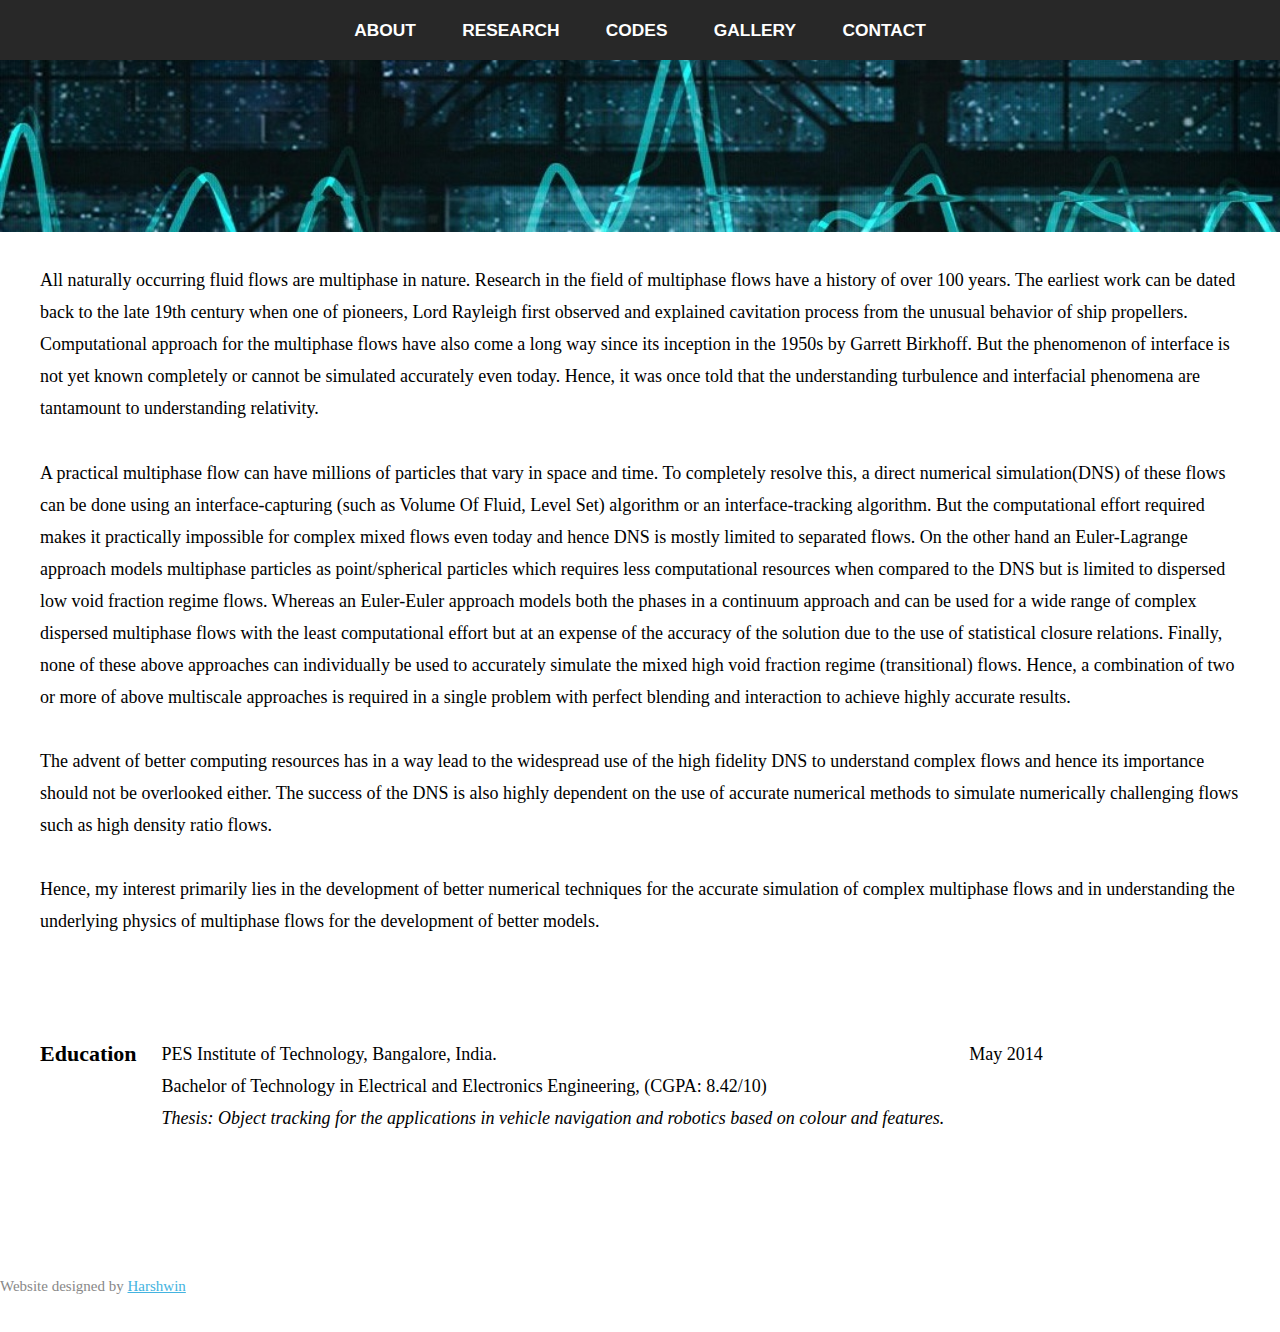
==== about.html @ 9688b84f "Update about.html" ====
<!DOCTYPE html> 
<html lang="en">
<html>
	<head>
		<title>Harshwin Venugopal</title>
		<meta charset="utf-8" />
		<meta name="viewport" content="width=device-width, initial-scale=1" />
		<!--[if lte IE 8]><script src="assets/js/ie/html5shiv.js"></script><![endif]-->
		<link rel="stylesheet" href="about.css" />
		<!--[if lte IE 8]><link rel="stylesheet" href="assets/css/ie8.css" /><![endif]-->
		<!--[if lte IE 9]><link rel="stylesheet" href="assets/css/ie9.css" /><![endif]-->
</head>
    
    <body>
		<!-- Nav -->
			<nav id="nav">
				<ul class="container">
					
					<li><a href="about">ABOUT</a></li>
					<li><a href="research">RESEARCH</a></li>
					<li><a href="codes">CODES</a></li>
					<li><a href="gallery">GALLERY</a></li>
					<li><a href="#contact">CONTACT</a></li>
					
				</ul>
			</nav>
		<br />
	    
		<!-- Adding jumbotron template -->
		 <div class="jumbotron"></div> 
	
		<div class="content">
			<div class="container">
				<div class="main">	
					<div class="row">
						<div class="col-sm-12">
							<br />
							<p>
								All naturally occurring fluid flows are multiphase in nature. Research in the field of multiphase flows have a history of over 100 years. The earliest work can be dated back to the late 19th century when one of pioneers, Lord Rayleigh first observed and explained cavitation process from the unusual behavior of ship propellers. Computational approach for the multiphase flows have also come a long way since its inception in the 1950s by Garrett Birkhoff. But the phenomenon of interface is not yet known completely or cannot be simulated accurately even today. Hence, it was once told that the understanding turbulence and interfacial phenomena are tantamount to understanding relativity.<br /><br />A practical multiphase flow can have millions of particles that vary in space and time. To completely resolve this, a direct numerical simulation(DNS) of these flows can be done using an interface-capturing (such as Volume Of Fluid, Level Set) algorithm or  an interface-tracking algorithm. But the computational effort required makes it practically impossible for complex mixed flows even today and hence DNS is mostly limited to separated flows. On the other hand an Euler-Lagrange approach models multiphase particles as point/spherical particles which requires less computational resources when compared to the DNS but is limited to dispersed low void fraction regime flows. Whereas an Euler-Euler approach models both the phases in a continuum approach and can be used for a wide range of complex dispersed multiphase flows with the least computational effort but at an expense of the accuracy of the solution due to the use of statistical closure relations. Finally, none of these above approaches can individually be used to accurately simulate the mixed high void fraction regime (transitional) flows. Hence, a combination of two or more of above multiscale approaches is required in a single problem with perfect blending and interaction to achieve highly accurate results.<br /><br />The advent of better computing resources has in a way lead to the widespread use of the high fidelity DNS to understand complex flows and hence its importance should not be overlooked either. The success of the DNS is also highly dependent on the use of accurate numerical methods to simulate numerically challenging flows such as high density ratio flows.<br /><br />Hence, my interest primarily lies in the development of better numerical techniques for the accurate simulation of complex multiphase flows and in understanding the underlying physics of multiphase flows for the development of better models.<br />
							</p>
						</div>
					</div>
					<br /><br />
					<div class="row">
						<div class="col-sm-3">
							<p>Education</p>
						</div>		
						<div class="col-sm-7">
							<p>PES Institute of Technology, Bangalore, India.<br />Bachelor of Technology in Electrical and Electronics Engineering, (CGPA: 8.42/10) <br /><i>Thesis: Object tracking for the applications in vehicle navigation and robotics based on colour and features.</i></p>
						</div>
						<div class="col-sm-2">
							<p>May 2014</p>
						</div>
					</div>
					<br /><br />
				</div>
			</div>
		</div>
    
     
     
     <footer class="container-fluid text-center navbar-fixed-bottom">
     	<p>Website designed by <a href="index.html">Harshwin</a></p>
     </footer>
   
     </body>
</html>
---- about.css ----
.navbar-nav a {
		font-size: 11px;
		padding: 14px 10px;
		text-transform: uppercase;
	}

	.navbar-nav {
  		width: 100%;
  		text-align: center;
	}

	.navbar-nav > li {
  		float: none;
  		display: inline-block;
	}
		  
	.head {
		font-family:Calibri;
		font-weight:100;
		text-align:center;
		color:black;
	}

	.jumbotron {
    		background-image: url(Back.jpg);
    		background-size: cover;
    		min-height: 200px;
  	  /*background-repeat: no-repeat;*/
	} 
	
	.content .col-sm-3 > p {
		font-size: 22px;
		color:black;
		font-weight:bold;
	}  

	.content {
		font-family: "Times new roman", Times, Serif;
		font-size: 16px;
	} 

	.navbar-fixed-bottom {
		font-size: 12px;
		font-family: "Times new roma", Times, serif;
	}
@import url("https://fonts.googleapis.com/css?family=Open+Sans:300,300italic,600,600italic,700");
@import url("font-awesome.min.css");

/*
	Miniport by HTML5 UP
	html5up.net | @ajlkn
	Free for personal and commercial use under the CCA 3.0 license (html5up.net/license)
*/

/* Reset */

	html, body, div, span, applet, object, iframe, h1, h2, h3, h4, h5, h6, p, blockquote, pre, a, abbr, acronym, address, big, cite, code, del, dfn, em, img, ins, kbd, q, s, samp, small, strike, strong, sub, sup, tt, var, b, u, i, center, dl, dt, dd, ol, ul, li, fieldset, form, label, legend, table, caption, tbody, tfoot, thead, tr, th, td, article, aside, canvas, details, embed, figure, figcaption, footer, header, hgroup, menu, nav, output, ruby, section, summary, time, mark, audio, video {
		margin: 0;
		padding: 0;
		border: 0;
		font-size: 100%;
		font: inherit;
		vertical-align: baseline;
	}

	article, aside, details, figcaption, figure, footer, header, hgroup, menu, nav, section {
		display: block;
	}

	body {
		line-height: 1;
	}

	ol, ul {
		list-style: none;
	}
	.navbar-nav a {
		font-size: 11px;
		padding: 14px 10px;
		text-transform: uppercase;
	}
	.navbar-nav {
  		width: 100%;
  		text-align: center;
	}

	.navbar-nav > li {
  		float: none;
  		display: inline-block;
	}
		  
	.head {
		font-family:Calibri;
		font-weight:100;
		text-align:center;
		color:black;
	} 
	
	.content .main {
		font-size: 18px;
		color:black;
		font-family: "Times new roman", Times, Serif;
	}   

	.navbar-fixed-bottom {
		font-size: 12px;
		font-family: "Times new roma", Times, serif;
	}


	blockquote, q {
		quotes: none;
	}

	blockquote:before, blockquote:after, q:before, q:after {
		content: '';
		content: none;
	}

	table {
		border-collapse: collapse;
		border-spacing: 0;
	}

	body {
		-webkit-text-size-adjust: none;
	}

/* Box Model */

	*, *:before, *:after {
		-moz-box-sizing: border-box;
		-webkit-box-sizing: border-box;
		box-sizing: border-box;
	}

/* Containers */

	.container {
		margin-left: auto;
		margin-right: auto;
	}

	.container.\31 25\25 {
		width: 100%;
		max-width: 1200px;
		min-width: 960px;
	}

	.container.\37 5\25 {
		width: 720px;
	}

	.container.\35 0\25 {
		width: 480px;
	}

	.container.\32 5\25 {
		width: 240px;
	}

	.container {
		width: 960px;
	}

	@media screen and (min-width: 737px) {

		.container.\31 25\25 {
			width: 100%;
			max-width: 1500px;
			min-width: 1200px;
		}

		.container.\37 5\25 {
			width: 900px;
		}

		.container.\35 0\25 {
			width: 600px;
		}

		.container.\32 5\25 {
			width: 300px;
		}

		.container {
			width: 1200px;
		}

	}

	@media screen and (min-width: 737px) and (max-width: 1200px) {

		.container.\31 25\25 {
			width: 100%;
			max-width: 1200px;
			min-width: 960px;
		}

		.container.\37 5\25 {
			width: 720px;
		}

		.container.\35 0\25 {
			width: 480px;
		}

		.container.\32 5\25 {
			width: 240px;
		}

		.container {
			width: 960px;
		}

	}

	@media screen and (max-width: 736px) {

		.container.\31 25\25 {
			width: 100%;
			max-width: 125%;
			min-width: 100%;
		}

		.container.\37 5\25 {
			width: 75%;
		}

		.container.\35 0\25 {
			width: 50%;
		}

		.container.\32 5\25 {
			width: 25%;
		}

		.container {
			width: 100% !important;
		}

	}

/* Grid */

	.row {
		border-bottom: solid 1px transparent;
		-moz-box-sizing: border-box;
		-webkit-box-sizing: border-box;
		box-sizing: border-box;
	}

	.row > * {
		float: left;
		-moz-box-sizing: border-box;
		-webkit-box-sizing: border-box;
		box-sizing: border-box;
	}

	.row:after, .row:before {
		content: '';
		display: block;
		clear: both;
		height: 0;
	}

	.row.uniform > * > :first-child {
		margin-top: 0;
	}

	.row.uniform > * > :last-child {
		margin-bottom: 0;
	}

	.row.\30 \25 > * {
		padding: 0 0 0 0px;
	}

	.row.\30 \25 {
		margin: 0 0 -1px 0px;
	}

	.row.uniform.\30 \25 > * {
		padding: 0px 0 0 0px;
	}

	.row.uniform.\30 \25 {
		margin: 0px 0 -1px 0px;
	}

	.row > * {
		padding: 0 0 0 40px;
	}

	.row {
		margin: 0 0 -1px -40px;
	}

	.row.uniform > * {
		padding: 40px 0 0 40px;
	}

	.row.uniform {
		margin: -40px 0 -1px -40px;
	}

	.row.\32 00\25 > * {
		padding: 0 0 0 80px;
	}

	.row.\32 00\25 {
		margin: 0 0 -1px -80px;
	}

	.row.uniform.\32 00\25 > * {
		padding: 80px 0 0 80px;
	}

	.row.uniform.\32 00\25 {
		margin: -80px 0 -1px -80px;
	}

	.row.\31 50\25 > * {
		padding: 0 0 0 60px;
	}

	.row.\31 50\25 {
		margin: 0 0 -1px -60px;
	}

	.row.uniform.\31 50\25 > * {
		padding: 60px 0 0 60px;
	}

	.row.uniform.\31 50\25 {
		margin: -60px 0 -1px -60px;
	}

	.row.\35 0\25 > * {
		padding: 0 0 0 20px;
	}

	.row.\35 0\25 {
		margin: 0 0 -1px -20px;
	}

	.row.uniform.\35 0\25 > * {
		padding: 20px 0 0 20px;
	}

	.row.uniform.\35 0\25 {
		margin: -20px 0 -1px -20px;
	}

	.row.\32 5\25 > * {
		padding: 0 0 0 10px;
	}

	.row.\32 5\25 {
		margin: 0 0 -1px -10px;
	}

	.row.uniform.\32 5\25 > * {
		padding: 10px 0 0 10px;
	}

	.row.uniform.\32 5\25 {
		margin: -10px 0 -1px -10px;
	}

	.\31 2u, .\31 2u\24 {
		width: 100%;
		clear: none;
		margin-left: 0;
	}

	.\31 1u, .\31 1u\24 {
		width: 91.6666666667%;
		clear: none;
		margin-left: 0;
	}

	.\31 0u, .\31 0u\24 {
		width: 83.3333333333%;
		clear: none;
		margin-left: 0;
	}

	.\39 u, .\39 u\24 {
		width: 75%;
		clear: none;
		margin-left: 0;
	}

	.\38 u, .\38 u\24 {
		width: 66.6666666667%;
		clear: none;
		margin-left: 0;
	}

	.\37 u, .\37 u\24 {
		width: 58.3333333333%;
		clear: none;
		margin-left: 0;
	}

	.\36 u, .\36 u\24 {
		width: 50%;
		clear: none;
		margin-left: 0;
	}

	.\35 u, .\35 u\24 {
		width: 41.6666666667%;
		clear: none;
		margin-left: 0;
	}

	.\34 u, .\34 u\24 {
		width: 33.3333333333%;
		clear: none;
		margin-left: 0;
	}

	.\33 u, .\33 u\24 {
		width: 25%;
		clear: none;
		margin-left: 0;
	}

	.\32 u, .\32 u\24 {
		width: 16.6666666667%;
		clear: none;
		margin-left: 0;
	}

	.\31 u, .\31 u\24 {
		width: 8.3333333333%;
		clear: none;
		margin-left: 0;
	}

	.\31 2u\24 + *,
	.\31 1u\24 + *,
	.\31 0u\24 + *,
	.\39 u\24 + *,
	.\38 u\24 + *,
	.\37 u\24 + *,
	.\36 u\24 + *,
	.\35 u\24 + *,
	.\34 u\24 + *,
	.\33 u\24 + *,
	.\32 u\24 + *,
	.\31 u\24 + * {
		clear: left;
	}

	.\-11u {
		margin-left: 91.66667%;
	}

	.\-10u {
		margin-left: 83.33333%;
	}

	.\-9u {
		margin-left: 75%;
	}

	.\-8u {
		margin-left: 66.66667%;
	}

	.\-7u {
		margin-left: 58.33333%;
	}

	.\-6u {
		margin-left: 50%;
	}

	.\-5u {
		margin-left: 41.66667%;
	}

	.\-4u {
		margin-left: 33.33333%;
	}

	.\-3u {
		margin-left: 25%;
	}

	.\-2u {
		margin-left: 16.66667%;
	}

	.\-1u {
		margin-left: 8.33333%;
	}

	@media screen and (min-width: 737px) {

		.row > * {
			padding: 25px 0 0 25px;
		}

		.row {
			margin: -25px 0 -1px -25px;
		}

		.row.uniform > * {
			padding: 25px 0 0 25px;
		}

		.row.uniform {
			margin: -25px 0 -1px -25px;
		}

		.row.\32 00\25 > * {
			padding: 50px 0 0 50px;
		}

		.row.\32 00\25 {
			margin: -50px 0 -1px -50px;
		}

		.row.uniform.\32 00\25 > * {
			padding: 50px 0 0 50px;
		}

		.row.uniform.\32 00\25 {
			margin: -50px 0 -1px -50px;
		}

		.row.\31 50\25 > * {
			padding: 37.5px 0 0 37.5px;
		}

		.row.\31 50\25 {
			margin: -37.5px 0 -1px -37.5px;
		}

		.row.uniform.\31 50\25 > * {
			padding: 37.5px 0 0 37.5px;
		}

		.row.uniform.\31 50\25 {
			margin: -37.5px 0 -1px -37.5px;
		}

		.row.\35 0\25 > * {
			padding: 12.5px 0 0 12.5px;
		}

		.row.\35 0\25 {
			margin: -12.5px 0 -1px -12.5px;
		}

		.row.uniform.\35 0\25 > * {
			padding: 12.5px 0 0 12.5px;
		}

		.row.uniform.\35 0\25 {
			margin: -12.5px 0 -1px -12.5px;
		}

		.row.\32 5\25 > * {
			padding: 6.25px 0 0 6.25px;
		}

		.row.\32 5\25 {
			margin: -6.25px 0 -1px -6.25px;
		}

		.row.uniform.\32 5\25 > * {
			padding: 6.25px 0 0 6.25px;
		}

		.row.uniform.\32 5\25 {
			margin: -6.25px 0 -1px -6.25px;
		}

		.\31 2u\28desktop\29, .\31 2u\24\28desktop\29 {
			width: 100%;
			clear: none;
			margin-left: 0;
		}

		.\31 1u\28desktop\29, .\31 1u\24\28desktop\29 {
			width: 91.6666666667%;
			clear: none;
			margin-left: 0;
		}

		.\31 0u\28desktop\29, .\31 0u\24\28desktop\29 {
			width: 83.3333333333%;
			clear: none;
			margin-left: 0;
		}

		.\39 u\28desktop\29, .\39 u\24\28desktop\29 {
			width: 75%;
			clear: none;
			margin-left: 0;
		}

		.\38 u\28desktop\29, .\38 u\24\28desktop\29 {
			width: 66.6666666667%;
			clear: none;
			margin-left: 0;
		}

		.\37 u\28desktop\29, .\37 u\24\28desktop\29 {
			width: 58.3333333333%;
			clear: none;
			margin-left: 0;
		}

		.\36 u\28desktop\29, .\36 u\24\28desktop\29 {
			width: 50%;
			clear: none;
			margin-left: 0;
		}

		.\35 u\28desktop\29, .\35 u\24\28desktop\29 {
			width: 41.6666666667%;
			clear: none;
			margin-left: 0;
		}

		.\34 u\28desktop\29, .\34 u\24\28desktop\29 {
			width: 33.3333333333%;
			clear: none;
			margin-left: 0;
		}

		.\33 u\28desktop\29, .\33 u\24\28desktop\29 {
			width: 25%;
			clear: none;
			margin-left: 0;
		}

		.\32 u\28desktop\29, .\32 u\24\28desktop\29 {
			width: 16.6666666667%;
			clear: none;
			margin-left: 0;
		}

		.\31 u\28desktop\29, .\31 u\24\28desktop\29 {
			width: 8.3333333333%;
			clear: none;
			margin-left: 0;
		}

		.\31 2u\24\28desktop\29 + *,
		.\31 1u\24\28desktop\29 + *,
		.\31 0u\24\28desktop\29 + *,
		.\39 u\24\28desktop\29 + *,
		.\38 u\24\28desktop\29 + *,
		.\37 u\24\28desktop\29 + *,
		.\36 u\24\28desktop\29 + *,
		.\35 u\24\28desktop\29 + *,
		.\34 u\24\28desktop\29 + *,
		.\33 u\24\28desktop\29 + *,
		.\32 u\24\28desktop\29 + *,
		.\31 u\24\28desktop\29 + * {
			clear: left;
		}

		.\-11u\28desktop\29 {
			margin-left: 91.66667%;
		}

		.\-10u\28desktop\29 {
			margin-left: 83.33333%;
		}

		.\-9u\28desktop\29 {
			margin-left: 75%;
		}

		.\-8u\28desktop\29 {
			margin-left: 66.66667%;
		}

		.\-7u\28desktop\29 {
			margin-left: 58.33333%;
		}

		.\-6u\28desktop\29 {
			margin-left: 50%;
		}

		.\-5u\28desktop\29 {
			margin-left: 41.66667%;
		}

		.\-4u\28desktop\29 {
			margin-left: 33.33333%;
		}

		.\-3u\28desktop\29 {
			margin-left: 25%;
		}

		.\-2u\28desktop\29 {
			margin-left: 16.66667%;
		}

		.\-1u\28desktop\29 {
			margin-left: 8.33333%;
		}

	}

	@media screen and (min-width: 737px) and (max-width: 1200px) {

		.row > * {
			padding: 25px 0 0 25px;
		}

		.row {
			margin: -25px 0 -1px -25px;
		}

		.row.uniform > * {
			padding: 25px 0 0 25px;
		}

		.row.uniform {
			margin: -25px 0 -1px -25px;
		}

		.row.\32 00\25 > * {
			padding: 50px 0 0 50px;
		}

		.row.\32 00\25 {
			margin: -50px 0 -1px -50px;
		}

		.row.uniform.\32 00\25 > * {
			padding: 50px 0 0 50px;
		}

		.row.uniform.\32 00\25 {
			margin: -50px 0 -1px -50px;
		}

		.row.\31 50\25 > * {
			padding: 37.5px 0 0 37.5px;
		}

		.row.\31 50\25 {
			margin: -37.5px 0 -1px -37.5px;
		}

		.row.uniform.\31 50\25 > * {
			padding: 37.5px 0 0 37.5px;
		}

		.row.uniform.\31 50\25 {
			margin: -37.5px 0 -1px -37.5px;
		}

		.row.\35 0\25 > * {
			padding: 12.5px 0 0 12.5px;
		}

		.row.\35 0\25 {
			margin: -12.5px 0 -1px -12.5px;
		}

		.row.uniform.\35 0\25 > * {
			padding: 12.5px 0 0 12.5px;
		}

		.row.uniform.\35 0\25 {
			margin: -12.5px 0 -1px -12.5px;
		}

		.row.\32 5\25 > * {
			padding: 6.25px 0 0 6.25px;
		}

		.row.\32 5\25 {
			margin: -6.25px 0 -1px -6.25px;
		}

		.row.uniform.\32 5\25 > * {
			padding: 6.25px 0 0 6.25px;
		}

		.row.uniform.\32 5\25 {
			margin: -6.25px 0 -1px -6.25px;
		}

		.\31 2u\28tablet\29, .\31 2u\24\28tablet\29 {
			width: 100%;
			clear: none;
			margin-left: 0;
		}

		.\31 1u\28tablet\29, .\31 1u\24\28tablet\29 {
			width: 91.6666666667%;
			clear: none;
			margin-left: 0;
		}

		.\31 0u\28tablet\29, .\31 0u\24\28tablet\29 {
			width: 83.3333333333%;
			clear: none;
			margin-left: 0;
		}

		.\39 u\28tablet\29, .\39 u\24\28tablet\29 {
			width: 75%;
			clear: none;
			margin-left: 0;
		}

		.\38 u\28tablet\29, .\38 u\24\28tablet\29 {
			width: 66.6666666667%;
			clear: none;
			margin-left: 0;
		}

		.\37 u\28tablet\29, .\37 u\24\28tablet\29 {
			width: 58.3333333333%;
			clear: none;
			margin-left: 0;
		}

		.\36 u\28tablet\29, .\36 u\24\28tablet\29 {
			width: 50%;
			clear: none;
			margin-left: 0;
		}

		.\35 u\28tablet\29, .\35 u\24\28tablet\29 {
			width: 41.6666666667%;
			clear: none;
			margin-left: 0;
		}

		.\34 u\28tablet\29, .\34 u\24\28tablet\29 {
			width: 33.3333333333%;
			clear: none;
			margin-left: 0;
		}

		.\33 u\28tablet\29, .\33 u\24\28tablet\29 {
			width: 25%;
			clear: none;
			margin-left: 0;
		}

		.\32 u\28tablet\29, .\32 u\24\28tablet\29 {
			width: 16.6666666667%;
			clear: none;
			margin-left: 0;
		}

		.\31 u\28tablet\29, .\31 u\24\28tablet\29 {
			width: 8.3333333333%;
			clear: none;
			margin-left: 0;
		}

		.\31 2u\24\28tablet\29 + *,
		.\31 1u\24\28tablet\29 + *,
		.\31 0u\24\28tablet\29 + *,
		.\39 u\24\28tablet\29 + *,
		.\38 u\24\28tablet\29 + *,
		.\37 u\24\28tablet\29 + *,
		.\36 u\24\28tablet\29 + *,
		.\35 u\24\28tablet\29 + *,
		.\34 u\24\28tablet\29 + *,
		.\33 u\24\28tablet\29 + *,
		.\32 u\24\28tablet\29 + *,
		.\31 u\24\28tablet\29 + * {
			clear: left;
		}

		.\-11u\28tablet\29 {
			margin-left: 91.66667%;
		}

		.\-10u\28tablet\29 {
			margin-left: 83.33333%;
		}

		.\-9u\28tablet\29 {
			margin-left: 75%;
		}

		.\-8u\28tablet\29 {
			margin-left: 66.66667%;
		}

		.\-7u\28tablet\29 {
			margin-left: 58.33333%;
		}

		.\-6u\28tablet\29 {
			margin-left: 50%;
		}

		.\-5u\28tablet\29 {
			margin-left: 41.66667%;
		}

		.\-4u\28tablet\29 {
			margin-left: 33.33333%;
		}

		.\-3u\28tablet\29 {
			margin-left: 25%;
		}

		.\-2u\28tablet\29 {
			margin-left: 16.66667%;
		}

		.\-1u\28tablet\29 {
			margin-left: 8.33333%;
		}

	}

	@media screen and (max-width: 736px) {

		.row > * {
			padding: 15px 0 0 15px;
		}

		.row {
			margin: -15px 0 -1px -15px;
		}

		.row.uniform > * {
			padding: 15px 0 0 15px;
		}

		.row.uniform {
			margin: -15px 0 -1px -15px;
		}

		.row.\32 00\25 > * {
			padding: 30px 0 0 30px;
		}

		.row.\32 00\25 {
			margin: -30px 0 -1px -30px;
		}

		.row.uniform.\32 00\25 > * {
			padding: 30px 0 0 30px;
		}

		.row.uniform.\32 00\25 {
			margin: -30px 0 -1px -30px;
		}

		.row.\31 50\25 > * {
			padding: 22.5px 0 0 22.5px;
		}

		.row.\31 50\25 {
			margin: -22.5px 0 -1px -22.5px;
		}

		.row.uniform.\31 50\25 > * {
			padding: 22.5px 0 0 22.5px;
		}

		.row.uniform.\31 50\25 {
			margin: -22.5px 0 -1px -22.5px;
		}

		.row.\35 0\25 > * {
			padding: 7.5px 0 0 7.5px;
		}

		.row.\35 0\25 {
			margin: -7.5px 0 -1px -7.5px;
		}

		.row.uniform.\35 0\25 > * {
			padding: 7.5px 0 0 7.5px;
		}

		.row.uniform.\35 0\25 {
			margin: -7.5px 0 -1px -7.5px;
		}

		.row.\32 5\25 > * {
			padding: 3.75px 0 0 3.75px;
		}

		.row.\32 5\25 {
			margin: -3.75px 0 -1px -3.75px;
		}

		.row.uniform.\32 5\25 > * {
			padding: 3.75px 0 0 3.75px;
		}

		.row.uniform.\32 5\25 {
			margin: -3.75px 0 -1px -3.75px;
		}

		.\31 2u\28mobile\29, .\31 2u\24\28mobile\29 {
			width: 100%;
			clear: none;
			margin-left: 0;
		}

		.\31 1u\28mobile\29, .\31 1u\24\28mobile\29 {
			width: 91.6666666667%;
			clear: none;
			margin-left: 0;
		}

		.\31 0u\28mobile\29, .\31 0u\24\28mobile\29 {
			width: 83.3333333333%;
			clear: none;
			margin-left: 0;
		}

		.\39 u\28mobile\29, .\39 u\24\28mobile\29 {
			width: 75%;
			clear: none;
			margin-left: 0;
		}

		.\38 u\28mobile\29, .\38 u\24\28mobile\29 {
			width: 66.6666666667%;
			clear: none;
			margin-left: 0;
		}

		.\37 u\28mobile\29, .\37 u\24\28mobile\29 {
			width: 58.3333333333%;
			clear: none;
			margin-left: 0;
		}

		.\36 u\28mobile\29, .\36 u\24\28mobile\29 {
			width: 50%;
			clear: none;
			margin-left: 0;
		}

		.\35 u\28mobile\29, .\35 u\24\28mobile\29 {
			width: 41.6666666667%;
			clear: none;
			margin-left: 0;
		}

		.\34 u\28mobile\29, .\34 u\24\28mobile\29 {
			width: 33.3333333333%;
			clear: none;
			margin-left: 0;
		}

		.\33 u\28mobile\29, .\33 u\24\28mobile\29 {
			width: 25%;
			clear: none;
			margin-left: 0;
		}

		.\32 u\28mobile\29, .\32 u\24\28mobile\29 {
			width: 16.6666666667%;
			clear: none;
			margin-left: 0;
		}

		.\31 u\28mobile\29, .\31 u\24\28mobile\29 {
			width: 8.3333333333%;
			clear: none;
			margin-left: 0;
		}

		.\31 2u\24\28mobile\29 + *,
		.\31 1u\24\28mobile\29 + *,
		.\31 0u\24\28mobile\29 + *,
		.\39 u\24\28mobile\29 + *,
		.\38 u\24\28mobile\29 + *,
		.\37 u\24\28mobile\29 + *,
		.\36 u\24\28mobile\29 + *,
		.\35 u\24\28mobile\29 + *,
		.\34 u\24\28mobile\29 + *,
		.\33 u\24\28mobile\29 + *,
		.\32 u\24\28mobile\29 + *,
		.\31 u\24\28mobile\29 + * {
			clear: left;
		}

		.\-11u\28mobile\29 {
			margin-left: 91.66667%;
		}

		.\-10u\28mobile\29 {
			margin-left: 83.33333%;
		}

		.\-9u\28mobile\29 {
			margin-left: 75%;
		}

		.\-8u\28mobile\29 {
			margin-left: 66.66667%;
		}

		.\-7u\28mobile\29 {
			margin-left: 58.33333%;
		}

		.\-6u\28mobile\29 {
			margin-left: 50%;
		}

		.\-5u\28mobile\29 {
			margin-left: 41.66667%;
		}

		.\-4u\28mobile\29 {
			margin-left: 33.33333%;
		}

		.\-3u\28mobile\29 {
			margin-left: 25%;
		}

		.\-2u\28mobile\29 {
			margin-left: 16.66667%;
		}

		.\-1u\28mobile\29 {
			margin-left: 8.33333%;
		}

	}

/* Basic */

	body, input, textarea, select {
		font-family: 'Open Sans', sans-serif;
		line-height: 1.85em;
		color: #888;
		font-weight: 300;
	}

		body.is-loading *, input.is-loading *, textarea.is-loading *, select.is-loading * {
			-moz-transition: none !important;
			-webkit-transition: none !important;
			-ms-transition: none !important;
			transition: none !important;
			-moz-animation: none !important;
			-webkit-animation: none !important;
			-ms-animation: none !important;
			animation: none !important;
		}

	a {
		-moz-transition: color .2s ease-in-out;
		-webkit-transition: color .2s ease-in-out;
		-ms-transition: color .2s ease-in-out;
		transition: color .2s ease-in-out;
		color: #43B3E0;
		text-decoration: underline;
	}

		a:hover {
			color: #43bff0 !important;
		}

		a img {
			border: 0;
		}

	b, strong {
		font-weight: 600;
		color: #3e3e3e;
	}

	i, em {
		font-style: italic;
	}

	sub {
		position: relative;
		top: 0.5em;
		font-size: 0.8em;
	}

	sup {
		position: relative;
		top: -0.5em;
		font-size: 0.8em;
	}

	blockquote {
		border-left: solid 0.75em #eee;
		padding: 1em 0 1em 1.5em;
		font-style: italic;
	}

	h1, h2, h3, h4, h5, h6 {
		color: #3e3e3e;
	}

	h1 a, h2 a, h3 a, h4 a, h5 a, h6 a {
		text-decoration: none;
		color: inherit;
	}

	h2, h3, h4, h5, h6 {
		font-weight: 700;
	}

	h1 {
		font-weight: 300;
	}

		h1 strong {
			font-weight: 700;
		}

	em, i {
		font-style: italic;
	}

	br.clear {
		clear: both;
	}

	hr {
		border: 0;
		border-top: solid 1px #444;
		border-top-color: rgba(0, 0, 0, 0.35);
		box-shadow: 0px 1px 0px 0px rgba(255, 255, 255, 0.1);
		height: 1px;
		margin: 3em 0 4em 0;
	}

	p, ul, ol, dl, table {
		margin-bottom: 2em;
	}

/* Form */

	form label {
		color: #3e3e3e;
		font-weight: 700;
		display: block;
		margin: 0 0 0.5em 0;
	}

	form input[type=text],
	form input[type=email],
	form input[type=password],
	form select,
	form textarea {
		-moz-transition: background .2s ease-in-out, box-shadow .2s ease-in-out;
		-webkit-transition: background .2s ease-in-out, box-shadow .2s ease-in-out;
		-ms-transition: background .2s ease-in-out, box-shadow .2s ease-in-out;
		transition: background .2s ease-in-out, box-shadow .2s ease-in-out;
		-webkit-appearance: none;
		display: block;
		border: 0;
		padding: 0.75em;
		font-size: 1em;
		border-radius: 8px;
		border: solid 1px #ddd;
		background: #fff;
		color: #bbb;
		box-shadow: inset 0px 2px 3px 1px rgba(0, 0, 0, 0.05), 0px 1px 0px 0px rgba(255, 255, 255, 0.025);
		width: 100%;
	}

		form input[type=text]:focus,
		form input[type=email]:focus,
		form input[type=password]:focus,
		form select:focus,
		form textarea:focus {
			background: #fafafa;
			box-shadow: inset 0px 2px 5px 0px rgba(0, 0, 0, 0.05), 0px 1px 0px 0px rgba(255, 255, 255, 0.025), inset 0px 0px 2px 1px #43bff0;
		}

	form textarea {
		height: 15em;
	}

	form .formerize-placeholder {
		color: #555 !important;
	}

	form ::-webkit-input-placeholder {
		color: #555 !important;
	}

	form :-moz-placeholder {
		color: #555 !important;
	}

	form ::-moz-placeholder {
		color: #555 !important;
	}

	form :-ms-input-placeholder {
		color: #555 !important;
	}

	form ::-moz-focus-inner {
		border: 0;
	}

/* Tables */

	table {
		width: 100%;
	}

		table.default {
			width: 100%;
		}

			table.default tr {
				border-top: solid 1px #eee;
			}

				table.default tr:first-child {
					border-top: 0;
				}

			table.default td {
				padding: 0.5em 1em 0.5em 1em;
			}

			table.default th {
				text-align: left;
				padding: 0.5em 1em 0.5em 1em;
				font-weight: 600;
				margin: 0 0 1em 0;
			}

			table.default thead {
				background: #4f4f4f;
				color: #fff;
			}

/* Section/Article */

	section, article {
		margin-bottom: 3em;
	}

	section > :last-child,
	article > :last-child,
	section:last-child,
	article:last-child {
		margin-bottom: 0;
	}

/* Image */

	.image {
		display: inline-block;
		position: relative;
	}

		.image img {
			display: block;
			width: 100%;
		}

		.image.fit {
			display: block;
			width: 100%;
		}

		.image.featured {
			display: block;
			width: 100%;
			margin: 0 0 2em 0;
		}

		.image.left {
			float: left;
			margin: 0 2em 2em 0;
		}

		.image.centered {
			display: block;
			margin: 0 0 2em 0;
		}

			.image.centered img {
				margin: 0 auto;
				width: auto;
			}

/* Button */

	input[type="button"],
	input[type="submit"],
	input[type="reset"],
	button,
	.button {
		background-image: url("images/bg.png"), -moz-linear-gradient(top, rgba(0, 0, 0, 0), rgba(0, 0, 0, 0.2));
		background-image: url("images/bg.png"), -webkit-linear-gradient(top, rgba(0, 0, 0, 0), rgba(0, 0, 0, 0.2));
		background-image: url("images/bg.png"), -ms-linear-gradient(top, rgba(0, 0, 0, 0), rgba(0, 0, 0, 0.2));
		background-image: url("images/bg.png"), linear-gradient(top, rgba(0, 0, 0, 0), rgba(0, 0, 0, 0.2));
		-moz-transition: background-color .2s ease-in-out;
		-webkit-transition: background-color .2s ease-in-out;
		-ms-transition: background-color .2s ease-in-out;
		transition: background-color .2s ease-in-out;
		-webkit-appearance: none;
		position: relative;
		display: inline-block;
		color: #fff !important;
		text-decoration: none;
		font-weight: 700;
		border: 0;
		outline: 0;
		cursor: pointer;
		border-radius: 8px;
		text-shadow: -1px -1px 0.5px rgba(0, 0, 0, 0.5);
		overflow: hidden;
		box-shadow: inset 0px 0px 0px 1px rgba(0, 0, 0, 0.5), inset 0px 2px 1px 0px rgba(255, 255, 255, 0.75);
		background-color: #43B3E0;
	}

		input[type="button"]:hover,
		input[type="submit"]:hover,
		input[type="reset"]:hover,
		button:hover,
		.button:hover {
			background-color: #43bff0;
			color: #fff !important;
		}

		input[type="button"]:active,
		input[type="submit"]:active,
		input[type="reset"]:active,
		button:active,
		.button:active {
			background-color: #3BA8D3;
			top: 1px;
		}

		input[type="button"].alt,
		input[type="submit"].alt,
		input[type="reset"].alt,
		button.alt,
		.button.alt {
			background-color: #444;
			box-shadow: inset 0px 0px 0px 1px #242424, inset 0px 2px 1px 0px rgba(255, 255, 255, 0.2);
		}

			input[type="button"].alt:hover,
			input[type="submit"].alt:hover,
			input[type="reset"].alt:hover,
			button.alt:hover,
			.button.alt:hover {
				background-color: #4f4f4f;
				color: #fff !important;
			}

			input[type="button"].alt:active,
			input[type="submit"].alt:active,
			input[type="reset"].alt:active,
			button.alt:active,
			.button.alt:active {
				background-color: #3f3f3f;
			}

/* List */

	ul.default {
		list-style: disc;
		padding-left: 1em;
	}

		ul.default li {
			padding-left: 0.5em;
		}

	ul.social {
		cursor: default;
		margin: 0;
	}

		ul.social li {
			position: relative;
			display: inline-block;
			margin: 0.25em;
			top: 0;
		}

			ul.social li a {
				-moz-transition: top .2s ease-in-out;
				-webkit-transition: top .2s ease-in-out;
				-ms-transition: top .2s ease-in-out;
				transition: top .2s ease-in-out;
				display: block;
				width: 48px;
				height: 48px;
				border-radius: 6px;
				top: 0;
				position: relative;
			}

				ul.social li a:before {
					background-image: url("images/bg.png"), -moz-linear-gradient(top, rgba(0, 0, 0, 0), rgba(0, 0, 0, 0.2));
					background-image: url("images/bg.png"), -webkit-linear-gradient(top, rgba(0, 0, 0, 0), rgba(0, 0, 0, 0.2));
					background-image: url("images/bg.png"), -ms-linear-gradient(top, rgba(0, 0, 0, 0), rgba(0, 0, 0, 0.2));
					background-image: url("images/bg.png"), linear-gradient(top, rgba(0, 0, 0, 0), rgba(0, 0, 0, 0.2));
					-moz-transition: background-color .2s ease-in-out;
					-webkit-transition: background-color .2s ease-in-out;
					-ms-transition: background-color .2s ease-in-out;
					transition: background-color .2s ease-in-out;
					background-color: #444;
					border-radius: 6px;
					box-shadow: inset 0px 0px 0px 1px #282828, inset 0px 2px 1px 0px rgba(255, 255, 255, 0.1);
					color: #2E2E2E !important;
					display: block;
					font-size: 26px;
					height: 48px;
					line-height: 48px;
					text-align: center;
					outline: 0;
					overflow: hidden;
					text-shadow: 1px 1px 0px rgba(255, 255, 255, 0.1);
					width: 48px;
				}

				ul.social li a.fa-twitter {
					background-color: #2DAAE4;
				}

				ul.social li a.fa-facebook {
					background-color: #3C5A98;
				}

				ul.social li a.fa-dribbble {
					background-color: #C4376B;
				}

				ul.social li a.fa-linkedin {
					background-color: #006599;
				}

				ul.social li a.fa-tumblr {
					background-color: #51718A;
				}

				ul.social li a.fa-google-plus {
					background-color: #DA2713;
				}

				ul.social li a.fa-github {
					background-color: #FAFAFA;
				}

				ul.social li a.fa-rss {
					background-color: #F2600B;
				}

				ul.social li a.fa-instagram {
					background-color: #E0D7C8;
				}

				ul.social li a.fa-foursquare {
					background-color: #39A3D4;
				}

				ul.social li a.fa-skype {
					background-color: #10BEF1;
				}

				ul.social li a.fa-soundcloud {
					background-color: #FE5419;
				}

				ul.social li a.fa-youtube {
					background-color: #BF2E25;
				}

				ul.social li a.fa-blogger {
					background-color: #FF6501;
				}

				ul.social li a.fa-flickr {
					background-color: #0062DB;
				}

				ul.social li a.fa-vimeo {
					background-color: #4C8AB0;
				}

				ul.social li a:hover {
					top: -5px;
				}

					ul.social li a:hover:before {
						background-color: transparent;
					}

	ul.actions li {
		display: inline-block;
		margin: 0 0 0 1em;
	}

		ul.actions li:first-child {
			margin-left: 0;
		}

	ol.default {
		list-style: decimal;
		padding-left: 1.25em;
	}

		ol.default li {
			padding-left: 0.25em;
		}

/* Box */

	.box {
		background: #fff;
		box-shadow: inset 0px 0px 0px 1px rgba(0, 0, 0, 0.15), 0px 2px 3px 0px rgba(0, 0, 0, 0.1);
		text-align: center;
	}

/* Icons */

	.icon {
		text-decoration: none;
	}

		.icon:before {
			display: inline-block;
			font-family: FontAwesome;
			font-size: 1.25em;
			text-decoration: none;
			font-style: normal;
			font-weight: normal;
			line-height: 1;
			-webkit-font-smoothing: antialiased;
			-moz-osx-font-smoothing: grayscale;
		}

		.icon > .label {
			display: none;
		}

		.icon.featured {
			color: #EA8A95;
			display: block;
			margin: 0 0 1.5em 0;
			cursor: default;
		}

			.icon.featured:before {
				font-size: 6em;
			}

/* Wrappers */

	.wrapper {
		background-image: url("images/bg.png");
		box-shadow: inset 0px 1px 0px 0px rgba(0, 0, 0, 0.05), inset 0px 2px 3px 0px rgba(0, 0, 0, 0.1);
	}

		.wrapper.first {
			box-shadow: none;
		}

		.wrapper.style1 {
			background-image: none;
			background-color: #fff;
		}

		.wrapper.style2 {
			background-color: #fafafa;
			text-shadow: 1px 1px 0px #fff;
		}

		.wrapper.style3 {
			background-color: #f4f4f4;
			text-shadow: 1px 1px 0px #fff;
		}

		.wrapper.style4 {
			background-color: #303030;
			color: #999;
			text-shadow: -1px -1px 0px #181818;
		}

			.wrapper.style4 h1, .wrapper.style4 h2, .wrapper.style4 h3, .wrapper.style4 h4, .wrapper.style4 h5, .wrapper.style4 h6 {
				color: #fff;
			}

			.wrapper.style4 form input[type=text],
			.wrapper.style4 form input[type=password],
			.wrapper.style4 form select,
			.wrapper.style4 form textarea {
				border: none;
				background: #282828;
			}

				.wrapper.style4 form input[type=text]:focus,
				.wrapper.style4 form input[type=password]:focus,
				.wrapper.style4 form select:focus,
				.wrapper.style4 form textarea:focus {
					background: #252525;
				}

/* Nav */

	#nav {
		background-color: #282828;
		text-align: center;
		position: fixed;
		left: 0;
		top: 0;
		width: 100%;
		z-index: 10000;
		cursor: default;
	}

		#nav ul {
			margin-bottom: 0;
		}

		#nav li {
			display: inline-block;
		}

		#nav a {
			position: relative;
			display: block;
			color: #fff;
			text-decoration: none;
			outline: 0;
		}

			#nav a:hover {
				color: #fff !important;
			}

			#nav a.active:before {
				content: '';
				display: block;
				position: absolute;
				bottom: -0.6em;
				left: 50%;
				margin-left: -0.75em;
				border-left: solid 0.75em transparent;
				border-right: solid 0.75em transparent;
				border-top: solid 0.6em #282828;
			}

/* Articles */

	#top .image {
		border-radius: 50%;
	}

		#top .image img {
			border-radius: 50%;
		}

	#top p a {
		color: inherit;
	}

/* Copyright */

	#copyright {
		color: #666;
	}

		#copyright a {
			-moz-transition: color .2s ease-in-out;
			-webkit-transition: color .2s ease-in-out;
			-ms-transition: color .2s ease-in-out;
			transition: color .2s ease-in-out;
			color: inherit;
		}

			#copyright a:hover {
				color: #777;
			}

/* Desktop */

	@media screen and (min-width: 737px) {

		/* Basic */

			body, input, textarea, select {
				font-size: 13pt;
			}

			h1 {
				font-size: 3.25em;
				letter-spacing: -0.025em;
			}

			h2 {
				font-size: 2em;
				letter-spacing: -0.015em;
			}

			h3 {
				font-size: 1.5em;
				letter-spacing: -0.015em;
			}

			h1, h2, h3, h4, h5, h6 {
				margin: 0 0 0.75em 0;
			}

			header {
				margin: 0 0 3em 0;
			}

				header > p {
					font-size: 1.25em;
					margin: 0;
				}

			footer {
				margin: 3em 0 0 0;
			}

				footer > p {
					font-size: 1.25em;
				}

		/* Form */

			form input[type="button"],
			form input[type="submit"],
			form input[type="reset"],
			form button,
			form .button {
				margin: 0 0.5em 0 0.5em;
			}

		/* Button */

			input[type="button"],
			input[type="submit"],
			input[type="reset"],
			button,
			.button {
				padding: 1em 2.35em 1em 2.35em;
				font-size: 1.1em;
			}

				input[type="button"].big,
				input[type="submit"].big,
				input[type="reset"].big,
				button.big,
				.button.big {
					font-size: 1.5em;
					letter-spacing: -0.025em;
				}

		/* Box */

			.box {
				padding: 2em;
			}

				.box.style1 {
					padding: 3em 2em 3.5em 2em;
				}

					.box.style1 h3 {
						margin-bottom: 0.5em;
					}

				.box.style2 h3 {
					margin-bottom: 0.25em;
				}

				.box.style2 .image {
					position: relative;
					left: 2em;
					top: 2em;
					margin: -4em 0 4em -4em;
					width: auto;
				}

		/* Wrappers */

			.wrapper {
				padding: 8em 0 8em 0;
				text-align: center;
			}

				.wrapper.first {
					padding-top: 12em;
				}

		/* Nav */

			#nav a {
				-moz-transition: background-color .2s ease-in-out;
				-webkit-transition: background-color .2s ease-in-out;
				-ms-transition: background-color .2s ease-in-out;
				transition: background-color .2s ease-in-out;
				padding: 0.2em 1em 0.2em 1em;
				margin: 0.6em 0.2em 0.6em 0.2em;
				font-weight: 600;
				border-radius: 8px;
				color: #fff;
			}

				#nav a:hover {
					background: #383838;
				}

				#nav a:active {
					background: #484848;
				}

		/* Articles */

			#top {
				text-align: left;
			}

				#top .image {
					width: 20em;
					height: 20em;
					margin: 0;
				}

				#top h1 {
					margin-top: 0.35em;
				}

				#top p {
					font-size: 1.5em;
					line-height: 1.75em;
				}

			#contact footer {
				font-size: 0.9em;
			}

		/* Copyright */

			#copyright {
				font-size: 1em;
				line-height: 1em;
			}

				#copyright li {
					display: inline-block;
					border-left: solid 1px rgba(0, 0, 0, 0.5);
					box-shadow: -1px 0px 0px 0px rgba(255, 255, 255, 0.1);
					padding: 0 0 0 1em;
					margin: 0 0 0 1em;
				}

					#copyright li:first-child {
						border: 0;
						box-shadow: none;
						padding-left: 0;
						margin-left: 0;
					}

	}

/* Tablet */

	@media screen and (min-width: 737px) and (max-width: 1200px) {

		/* Basic */

			body {
				min-width: 960px;
				font-size: 11pt;
			}

			input, textarea, select {
				font-size: 11pt;
			}

			header {
				margin: 0 0 4em 0;
			}

		/* Wrappers */

			.wrapper {
				padding: 5em 0 5em 0;
				text-align: center;
			}

				.wrapper.first {
					padding-top: 9em;
				}

				.wrapper.style4 .row-special {
					margin: 2em 0 0 0;
					padding: 2em 0 2em 0;
				}

		/* Articles */

			#top .image {
				width: 19.5em;
				height: 19.5em;
				margin: 0;
			}

	}

/* Mobile */

	@media screen and (max-width: 736px) {

		/* Basic */

			body, input, textarea, select {
				line-height: 1.75em;
				font-size: 10pt;
				letter-spacing: 0;
			}

			h1, h2, h3, h4, h5, h6 {
				font-size: 1.25em;
				margin: 0 0 0.4em 0;
			}

			h1 {
				font-size: 2.25em;
				line-height: 1.25em;
			}

			header {
				margin: 0 0 2em 0;
			}

				header > p {
					font-size: 1.25em;
				}

			footer {
				margin: 2.5em 0 0 0;
			}

				footer > p {
					font-size: 1.25em;
				}

			hr {
				margin: 1.5em 0 2em 0;
			}

		/* Section/Article */

			section, article {
				clear: both;
			}

		/* Button */

			input[type="button"],
			input[type="submit"],
			input[type="reset"],
			button,
			.button {
				text-align: center;
				font-size: 1.2em;
				width: 100%;
				padding: 1em 0 1em 0;
			}

		/* List */

			ul.social {
				padding: 1em 0.5em 0 0.5em;
			}

				ul.social li {
					margin: 0.5em 0.5em 0.5em 0.5em;
				}

					ul.social li a {
						top: 0 !important;
					}

						ul.social li a:before {
							background-color: transparent !important;
						}

			ul.actions {
				margin: 0;
			}

				ul.actions li {
					display: block;
					margin: 10px 0 0 0;
				}

					ul.actions li:first-child {
						margin-top: 0;
					}

		/* Box */

			.box {
				padding: 30px 20px 30px 20px;
				margin: 0 0 20px 0 !important;
			}

				.box h3 {
					margin-bottom: 0.25em;
				}

				.box .image.centered {
					margin-bottom: 1em;
				}

				.box .image.featured {
					position: relative;
					left: 20px;
					top: 20px;
					margin: -50px 0 50px -40px;
					width: auto;
				}

		/* Wrappers */

			.wrapper {
				padding: 3em 15px 3em 15px;
				text-align: center;
			}

				.wrapper.first {
					padding-top: 5em;
				}

		/* Nav */

			#nav a {
				padding: 0.5em;
			}

		/* Articles */

			#top .image {
				width: 70%;
				height: auto;
				margin: 0 auto 1.75em auto;
			}

			#contact footer {
				margin: 0;
			}

		/* Copyright */

			#copyright {
				font-size: 1em;
				margin: 0;
			}

				#copyright li {
					display: block;
				}

	}
---- assets/css/ie8.css ----
/*
	Miniport by HTML5 UP
	html5up.net | @ajlkn
	Free for personal and commercial use under the CCA 3.0 license (html5up.net/license)
*/

/* Basic */

	form input[type=text],
	form input[type=password],
	form select,
	form textarea {
		position: relative;
		-ms-behavior: url("assets/js/ie/PIE.htc");
	}

	input[type="button"],
	input[type="submit"],
	input[type="reset"],
	button,
	.button {
		position: relative;
		-ms-behavior: url("assets/js/ie/PIE.htc");
	}

/* Section/Article */

	section > .last-child,
	article > .last-child,
	section.last-child,
	article.last-child {
		margin-bottom: 0;
	}

/* Box */

	.box {
		border: solid 1px #ddd;
	}

/* List */

	ul.social li a {
		position: relative;
		top: 0 !important;
		overflow: hidden;
		-ms-behavior: url("assets/js/ie/PIE.htc");
	}

		ul.social li a:before {
			background: none;
		}

/* Wrappers */

	.wrapper {
		border-top: solid 1px #ddd;
	}

/* Nav */

	#nav a {
		position: relative;
		-ms-behavior: url("assets/js/ie/PIE.htc");
	}

/* Articles */

	#top .image {
		position: relative;
		-ms-behavior: url("assets/js/ie/PIE.htc");
	}

		#top .image img {
			position: relative;
			-ms-behavior: url("assets/js/ie/PIE.htc");
		}
---- assets/css/ie9.css ----
/*
	Miniport by HTML5 UP
	html5up.net | @ajlkn
	Free for personal and commercial use under the CCA 3.0 license (html5up.net/license)
*/

/* Button */

	input[type="button"],
	input[type="submit"],
	input[type="reset"],
	button,
	.button {
		background-image: url("images/ie/grad0-20.svg");
	}

/* List */

	ul.social li a:before {
		background-image: url("images/ie/grad0-20.svg");
	}
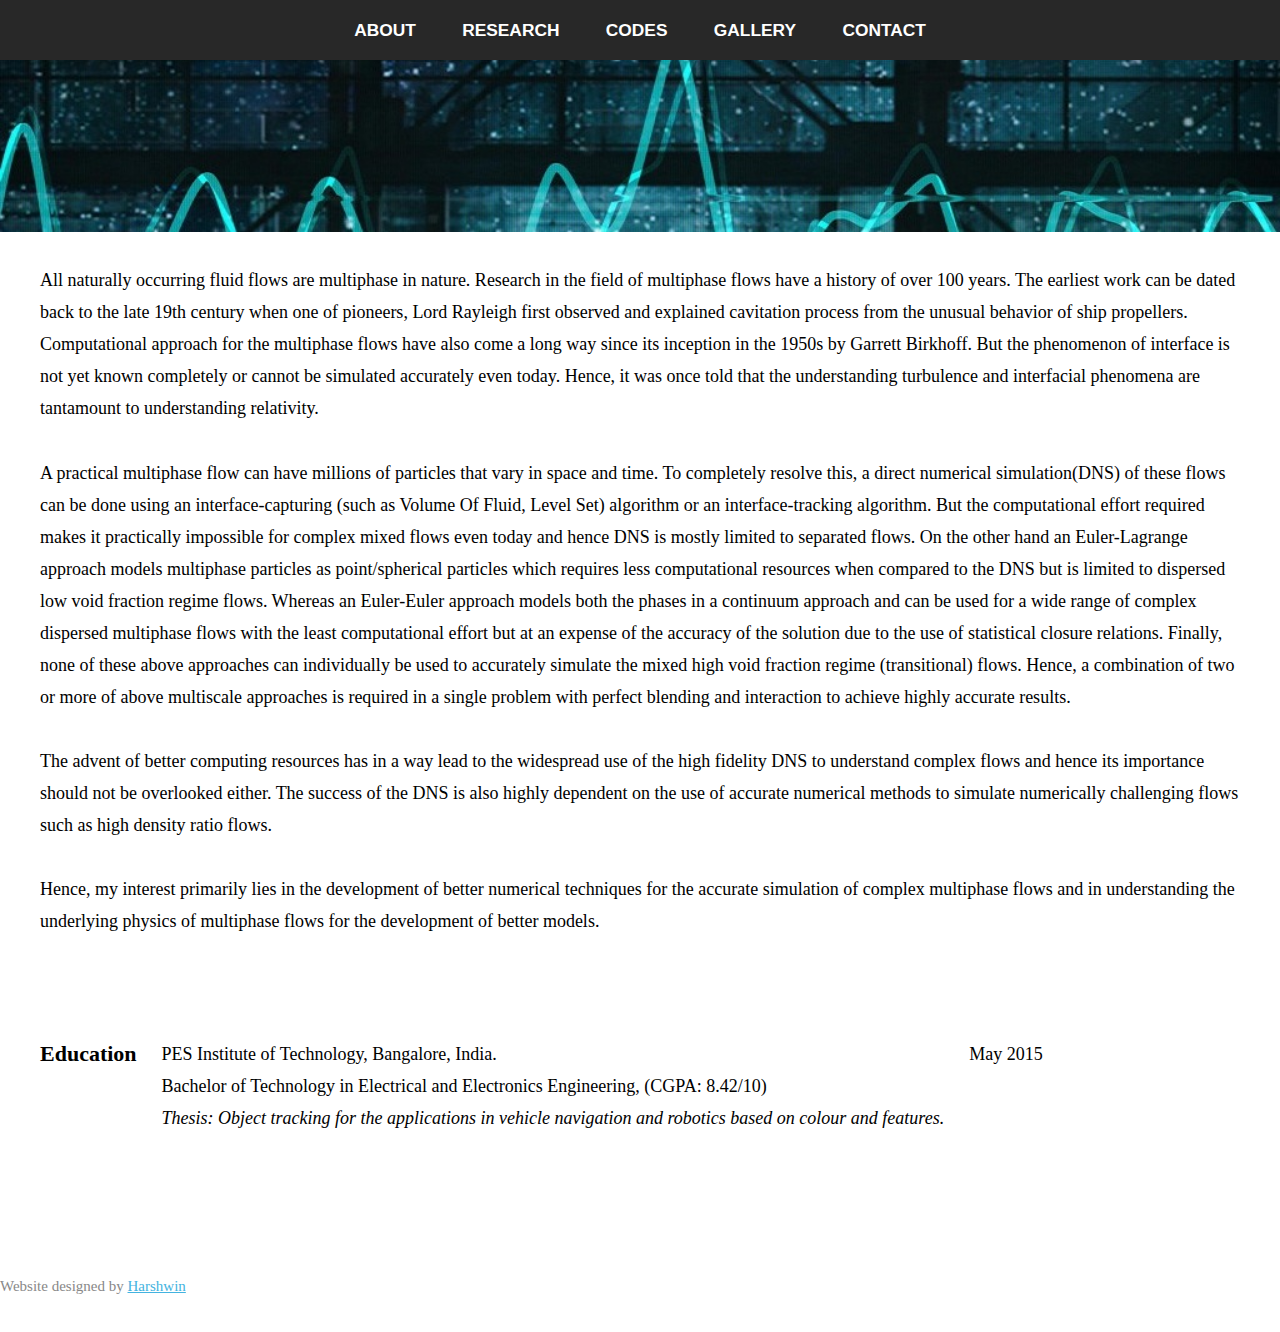
==== commit 49d23aec: "Update about.html" ====
--- a/about.html
+++ b/about.html
@@ -49,7 +49,7 @@
 							<p>PES Institute of Technology, Bangalore, India.<br />Bachelor of Technology in Electrical and Electronics Engineering, (CGPA: 8.42/10) <br /><i>Thesis: Object tracking for the applications in vehicle navigation and robotics based on colour and features.</i></p>
 						</div>
 						<div class="col-sm-2">
-							<p>May 2014</p>
+							<p>May 2015</p>
 						</div>
 					</div>
 					<br /><br />
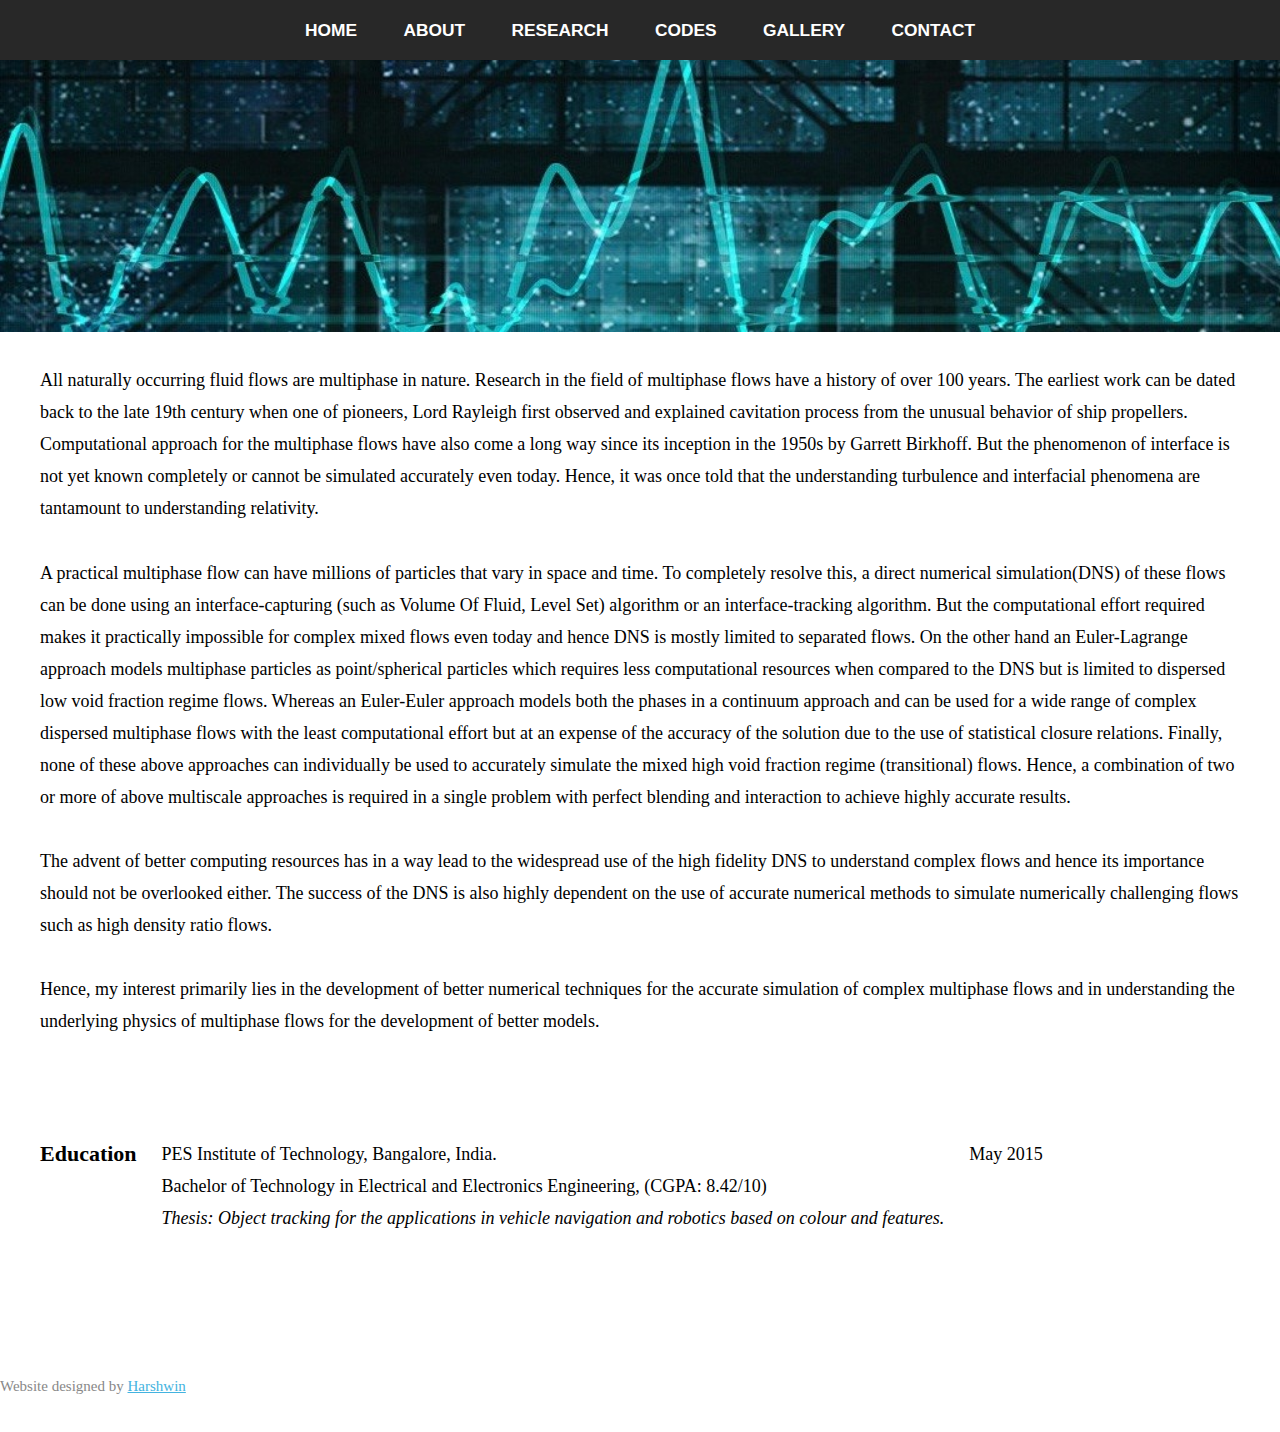
==== commit 40b619cb: "Update about.html" ====
--- a/about.html
+++ b/about.html
@@ -15,7 +15,7 @@
 		<!-- Nav -->
 			<nav id="nav">
 				<ul class="container">
-					
+					<li><a href="HOME">HOME</a></li>
 					<li><a href="about">ABOUT</a></li>
 					<li><a href="research">RESEARCH</a></li>
 					<li><a href="codes">CODES</a></li>
--- a/about.css
+++ b/about.css
@@ -22,9 +22,9 @@
 	}
 
 	.jumbotron {
-    		background-image: url(Back.jpg);
+    		background-image: url(back3.jpg);
     		background-size: cover;
-    		min-height: 200px;
+    		min-height: 300px;
   	  /*background-repeat: no-repeat;*/
 	} 
 	
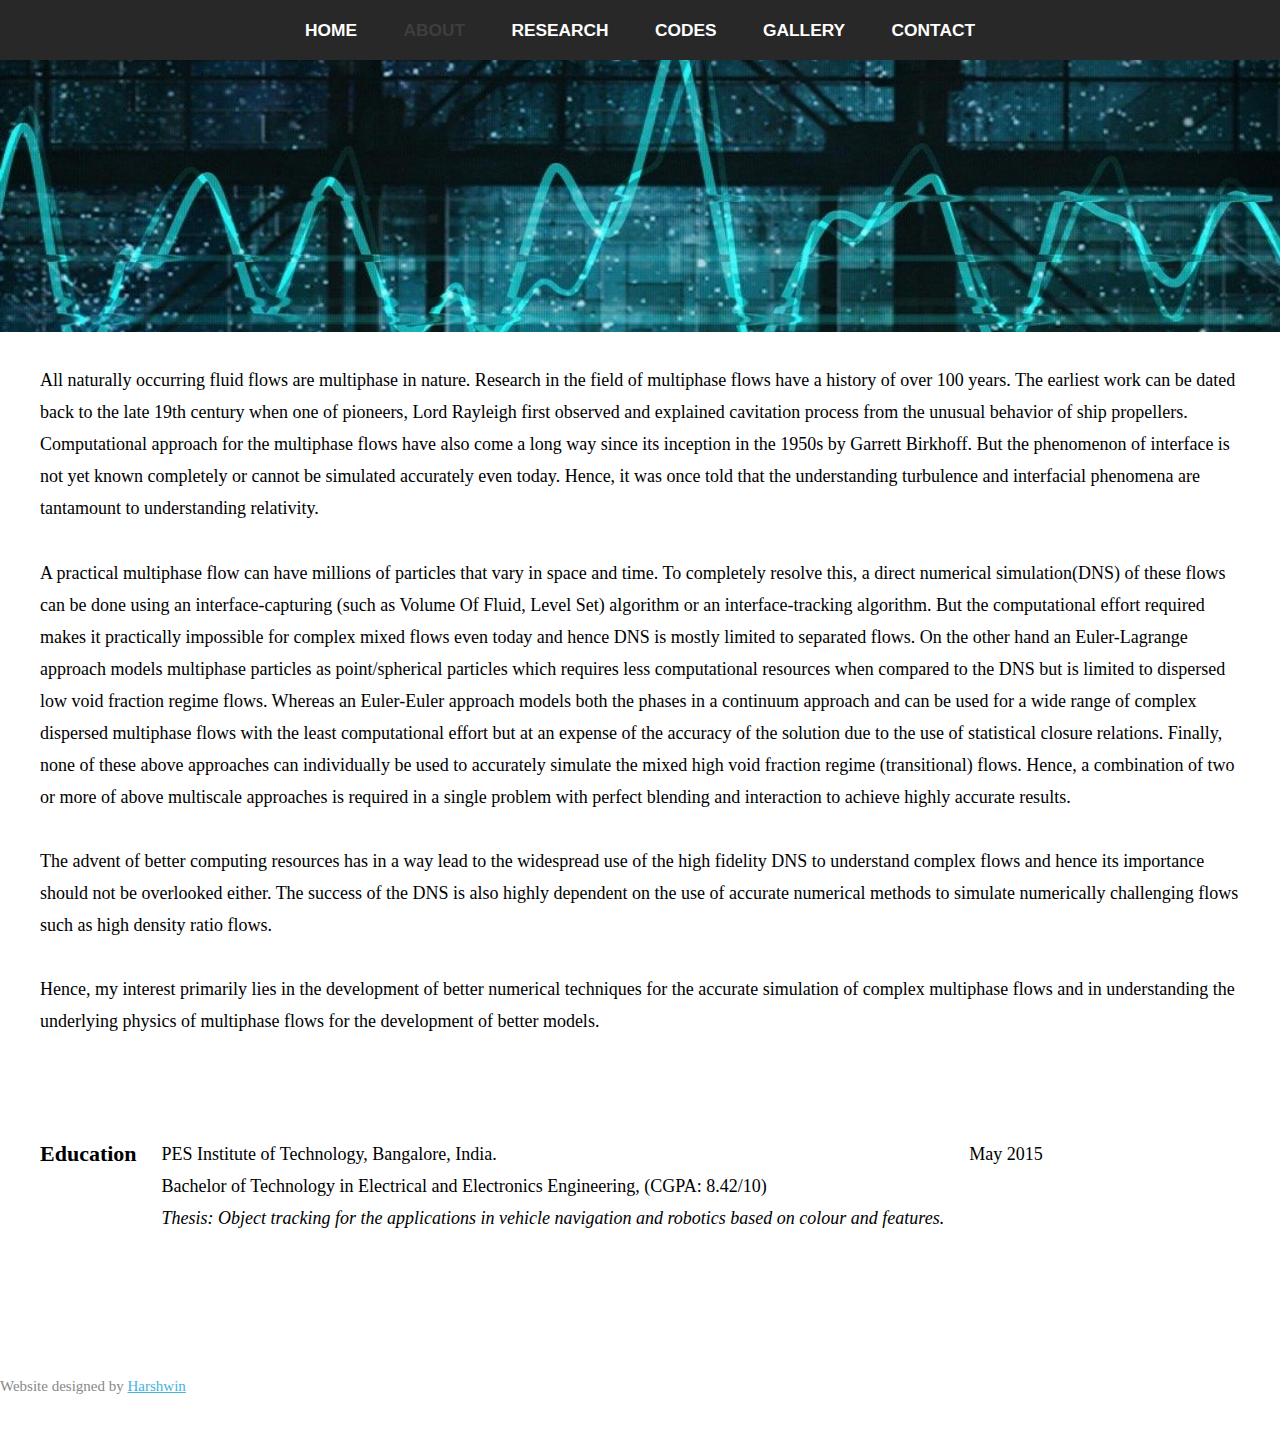
==== commit 97474f2d: "Update about.html" ====
--- a/about.html
+++ b/about.html
@@ -16,7 +16,7 @@
 			<nav id="nav">
 				<ul class="container">
 					<li><a href="HOME">HOME</a></li>
-					<li><a href="about">ABOUT</a></li>
+					<li class="active"><a href="about.html"><strong>ABOUT</strong></a></li>
 					<li><a href="research">RESEARCH</a></li>
 					<li><a href="codes">CODES</a></li>
 					<li><a href="gallery">GALLERY</a></li>
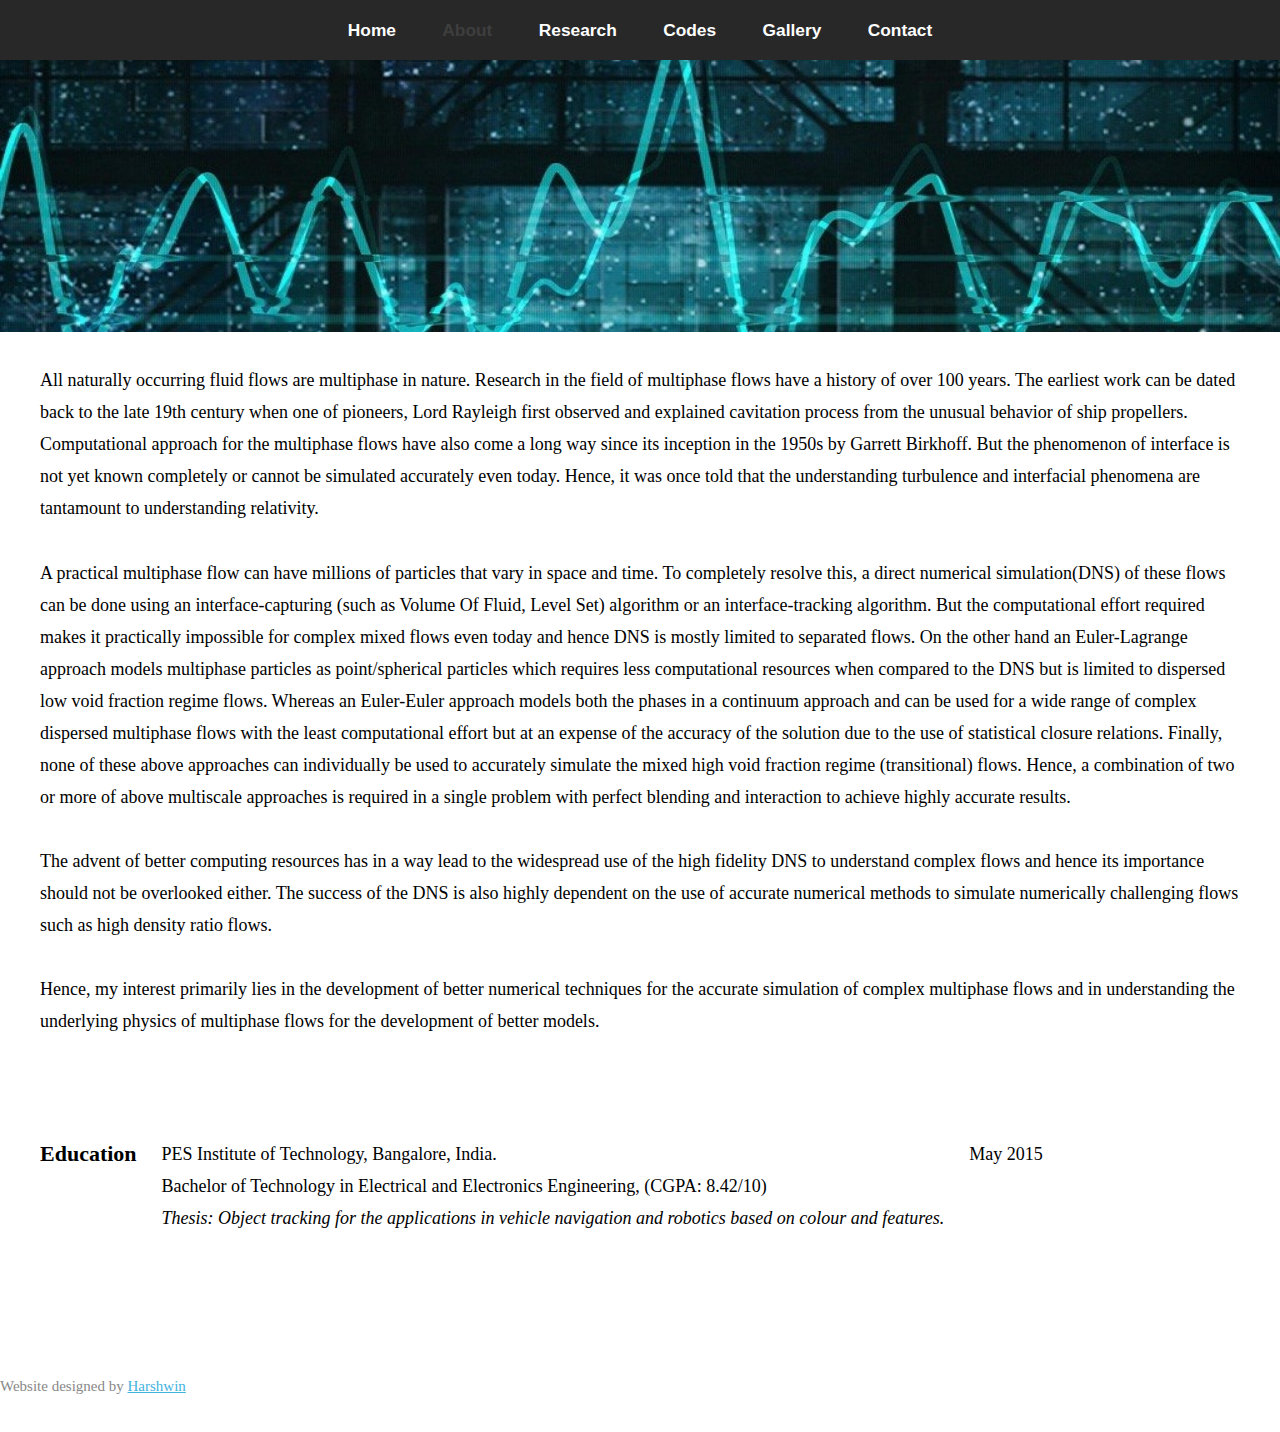
==== commit aa828bbe: "Update about.html" ====
--- a/about.html
+++ b/about.html
@@ -15,12 +15,12 @@
 		<!-- Nav -->
 			<nav id="nav">
 				<ul class="container">
-					<li><a href="HOME">HOME</a></li>
-					<li class="active"><a href="about.html"><strong>ABOUT</strong></a></li>
-					<li><a href="research">RESEARCH</a></li>
-					<li><a href="codes">CODES</a></li>
-					<li><a href="gallery">GALLERY</a></li>
-					<li><a href="#contact">CONTACT</a></li>
+					<li><a href="index.html">Home</a></li>
+					<li class="active"><a href="about.html"><strong>About</strong></a></li>
+					<li><a href="research.html">Research</a></li>
+					<li><a href="codes.html">Codes</a></li>
+					<li><a href="gallery.html">Gallery</a></li>
+					<li><a href="#contact">Contact</a></li>
 					
 				</ul>
 			</nav>
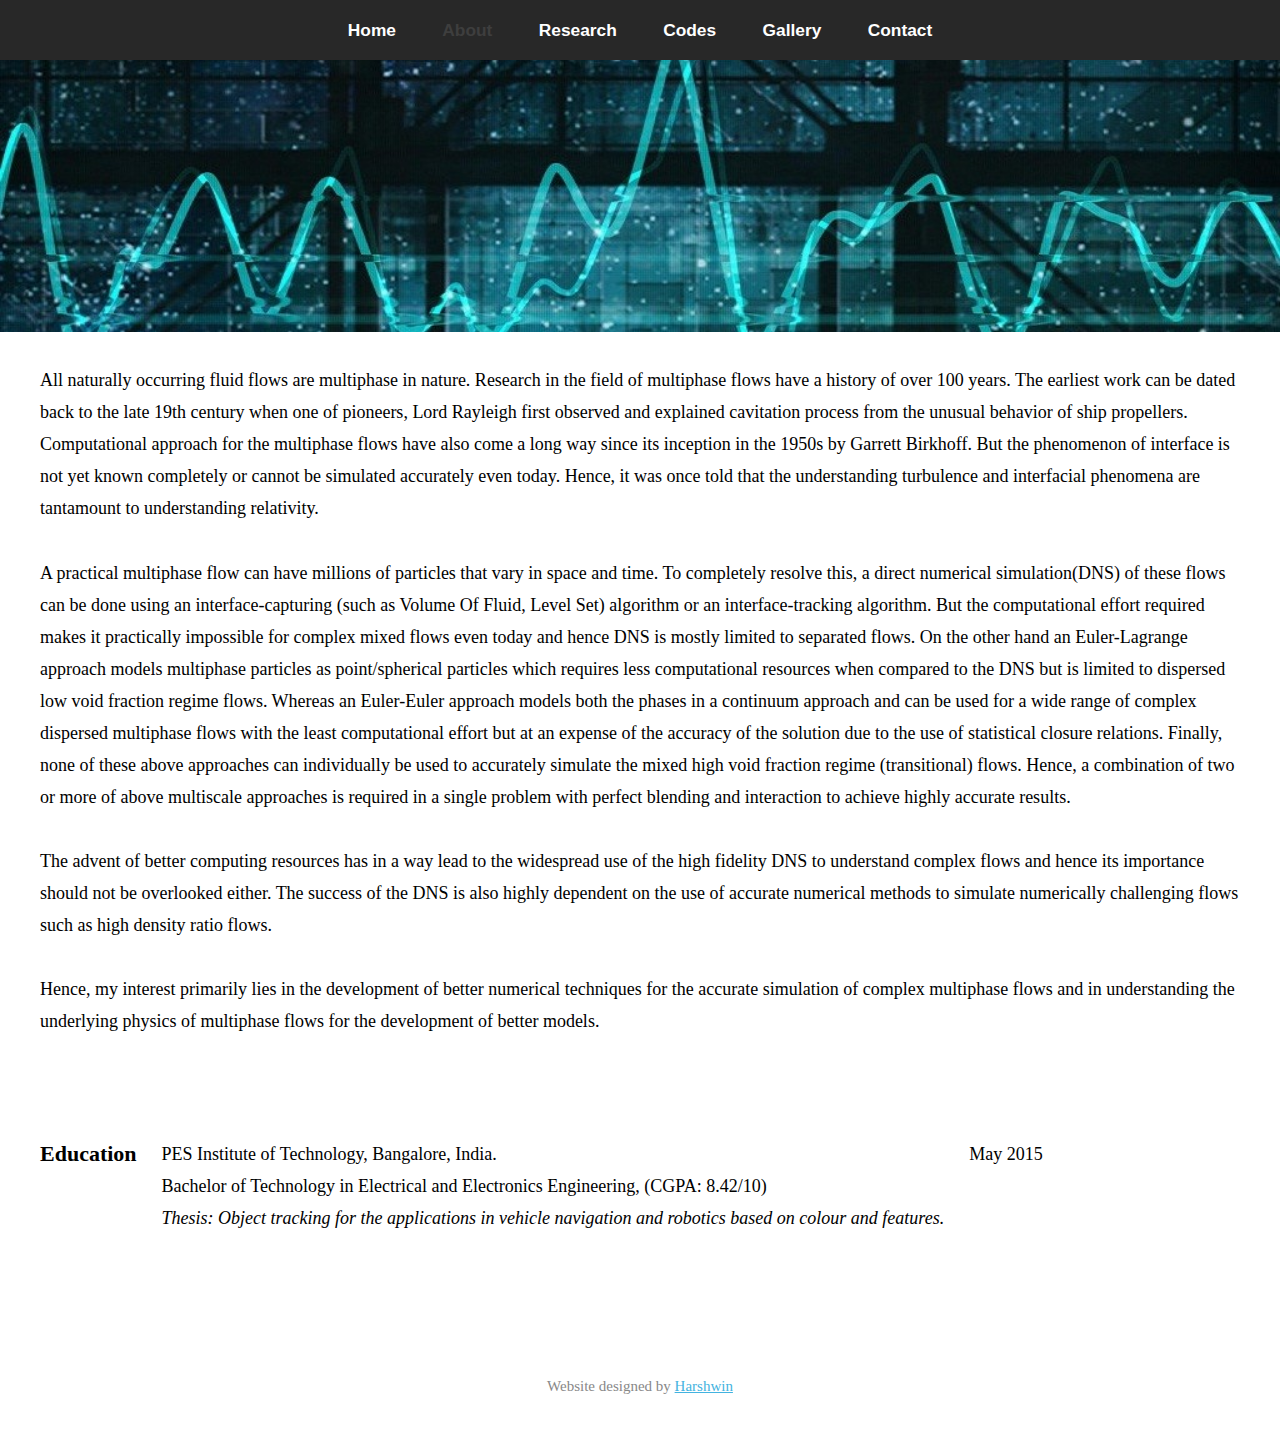
==== commit fbb6d716: "Update about.html" ====
--- a/about.html
+++ b/about.html
@@ -20,7 +20,7 @@
 					<li><a href="research.html">Research</a></li>
 					<li><a href="codes.html">Codes</a></li>
 					<li><a href="gallery.html">Gallery</a></li>
-					<li><a href="#contact">Contact</a></li>
+					<li><a href="contact.html">Contact</a></li>
 					
 				</ul>
 			</nav>
@@ -60,7 +60,7 @@
      
      
      <footer class="container-fluid text-center navbar-fixed-bottom">
-     	<p>Website designed by <a href="index.html">Harshwin</a></p>
+     	<p style="text-align: center;">Website designed by <a href="index.html">Harshwin</a></p>
      </footer>
    
      </body>
